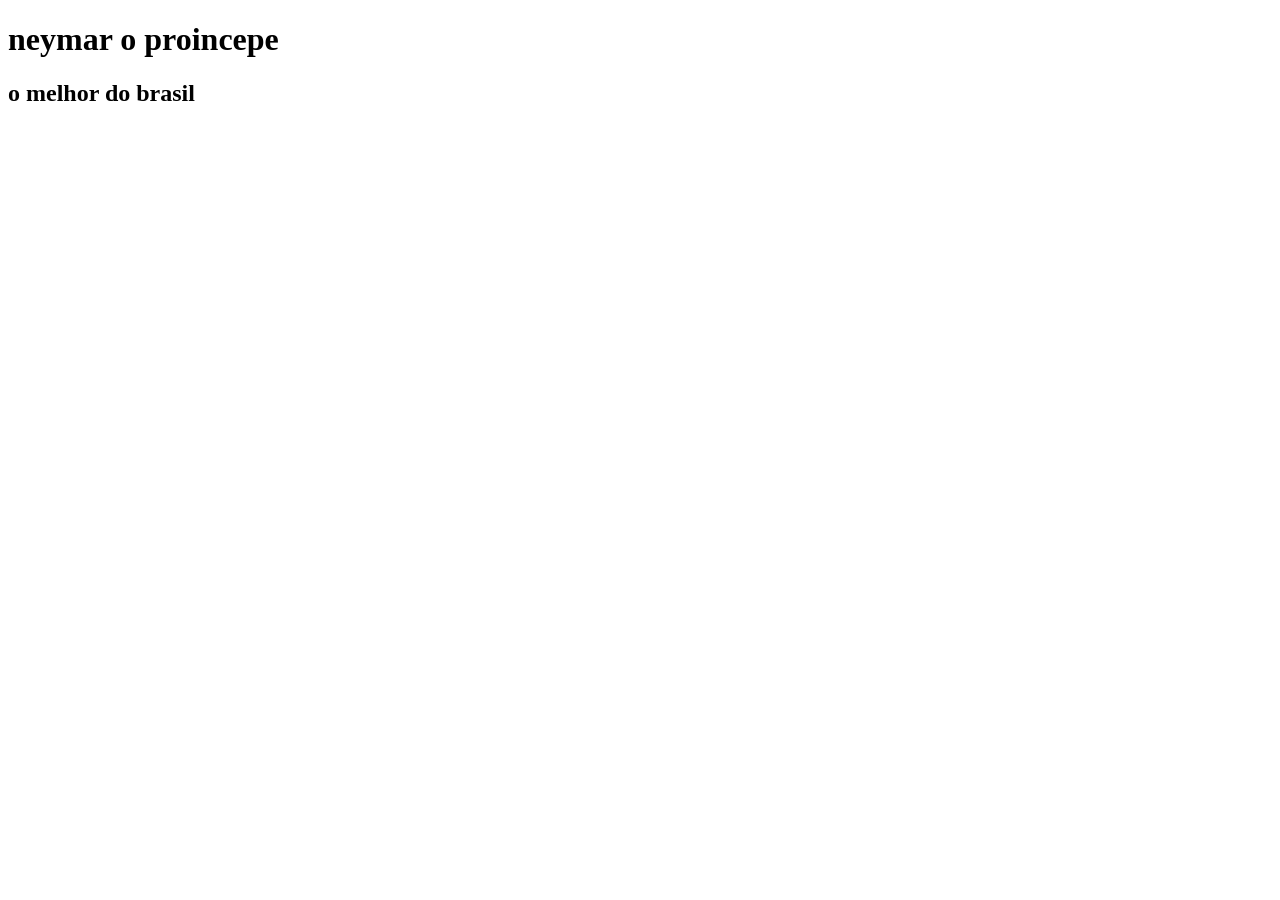
==== index.html @ 5b396c6d "Add files via upload" ====
<!DOCTYPE html>
<html lang="pt-br">
<head>
    <meta charset="UTF-8">
    <meta http-equiv="X-UA-Compatible" content="IE=edge">
    <meta name="viewport" content="width=device-width, initial-scale=1.0">
    <title>o princepe que não quis ser o rei</title>
</head>
<body>
 <h1> neymar o proincepe</h1>   
 <h2>o melhor do brasil</h2>
</body>
</html>
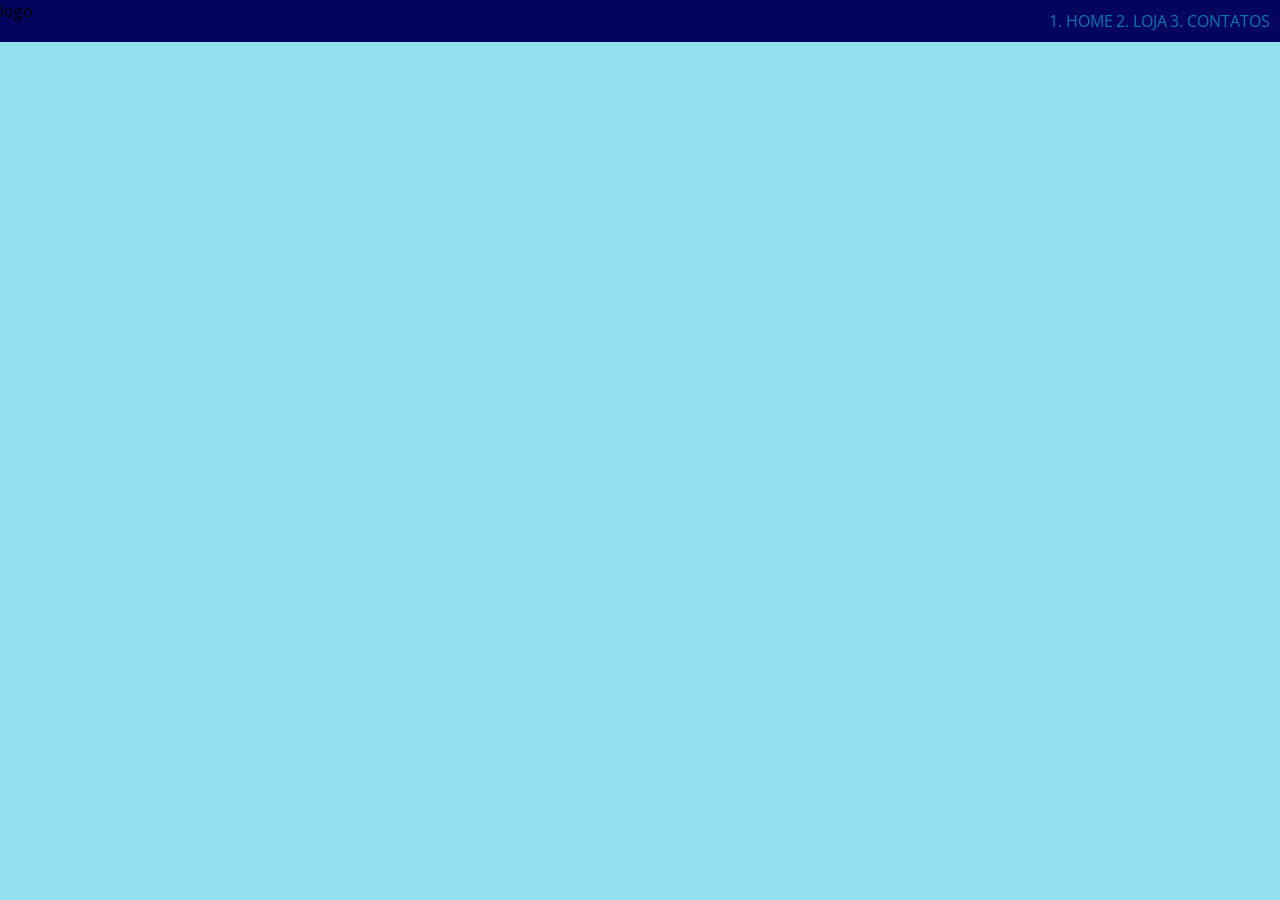
==== commit f99760f0: "Add files via upload" ====
--- a/index.html
+++ b/index.html
@@ -1,13 +1,26 @@
 <!DOCTYPE html>
 <html lang="pt-br">
 <head>
-    <meta charset="UTF-8">
-    <meta http-equiv="X-UA-Compatible" content="IE=edge">
-    <meta name="viewport" content="width=device-width, initial-scale=1.0">
-    <title>o princepe que não quis ser o rei</title>
+<meta charset="UTF-8">
+<meta http-equiv="X-UA-Compatible" content="IE=edge">
+<meta name="viewport" content="width=device-width, initial-scale=1.0">
+<title>Messi</title>
+<link rel="stylesheet" href="style.css">
 </head>
 <body>
- <h1> neymar o proincepe</h1>   
- <h2>o melhor do brasil</h2>
+<header>
+  <div>
+    <p>logo</p>
+  </div>
+  <div>
+<ul class="menu">
+<li>Home</li>
+<li>Loja</li>
+<li>Contatos</li>
+</ul>
+</div>
+</header>
+<main></main>
+<footer></footer>
 </body>
 </html>
--- a/style.css
+++ b/style.css
@@ -0,0 +1,33 @@
+
+@import url('https://fonts.googleapis.com/css2?family=Open+Sans:ital,wght@0,300..800;1,300..800&family=Yuyu+Short&display=swap');
+*{
+    margin: 0;
+    padding: 0;
+}
+:root {
+    --deep-twilight: #03045eff;
+    --bright-teal-blue: #0077b6ff;
+    --turquoise-surf: #00b4d8ff;
+    --frosted-blue: #90e0efff;
+    --titulo: "Open sans", sans-serif;
+    --texto: "Passero One", sans-serif;
+    }
+    body{
+    background: var(--frosted-blue);
+    font-family: var(--titulo);
+}
+header{
+    background-color: var(--deep-twilight);
+    display: flex;
+    justify-content: space-between;
+    color: var(--turquoese-surf);
+}
+.menu{ 
+      display: flex;
+      list-style: nome;
+      gap: 20px;
+      margin: 10px;
+      color: var(--bright-teal-blue);
+      text-transform: uppercase;
+
+}
